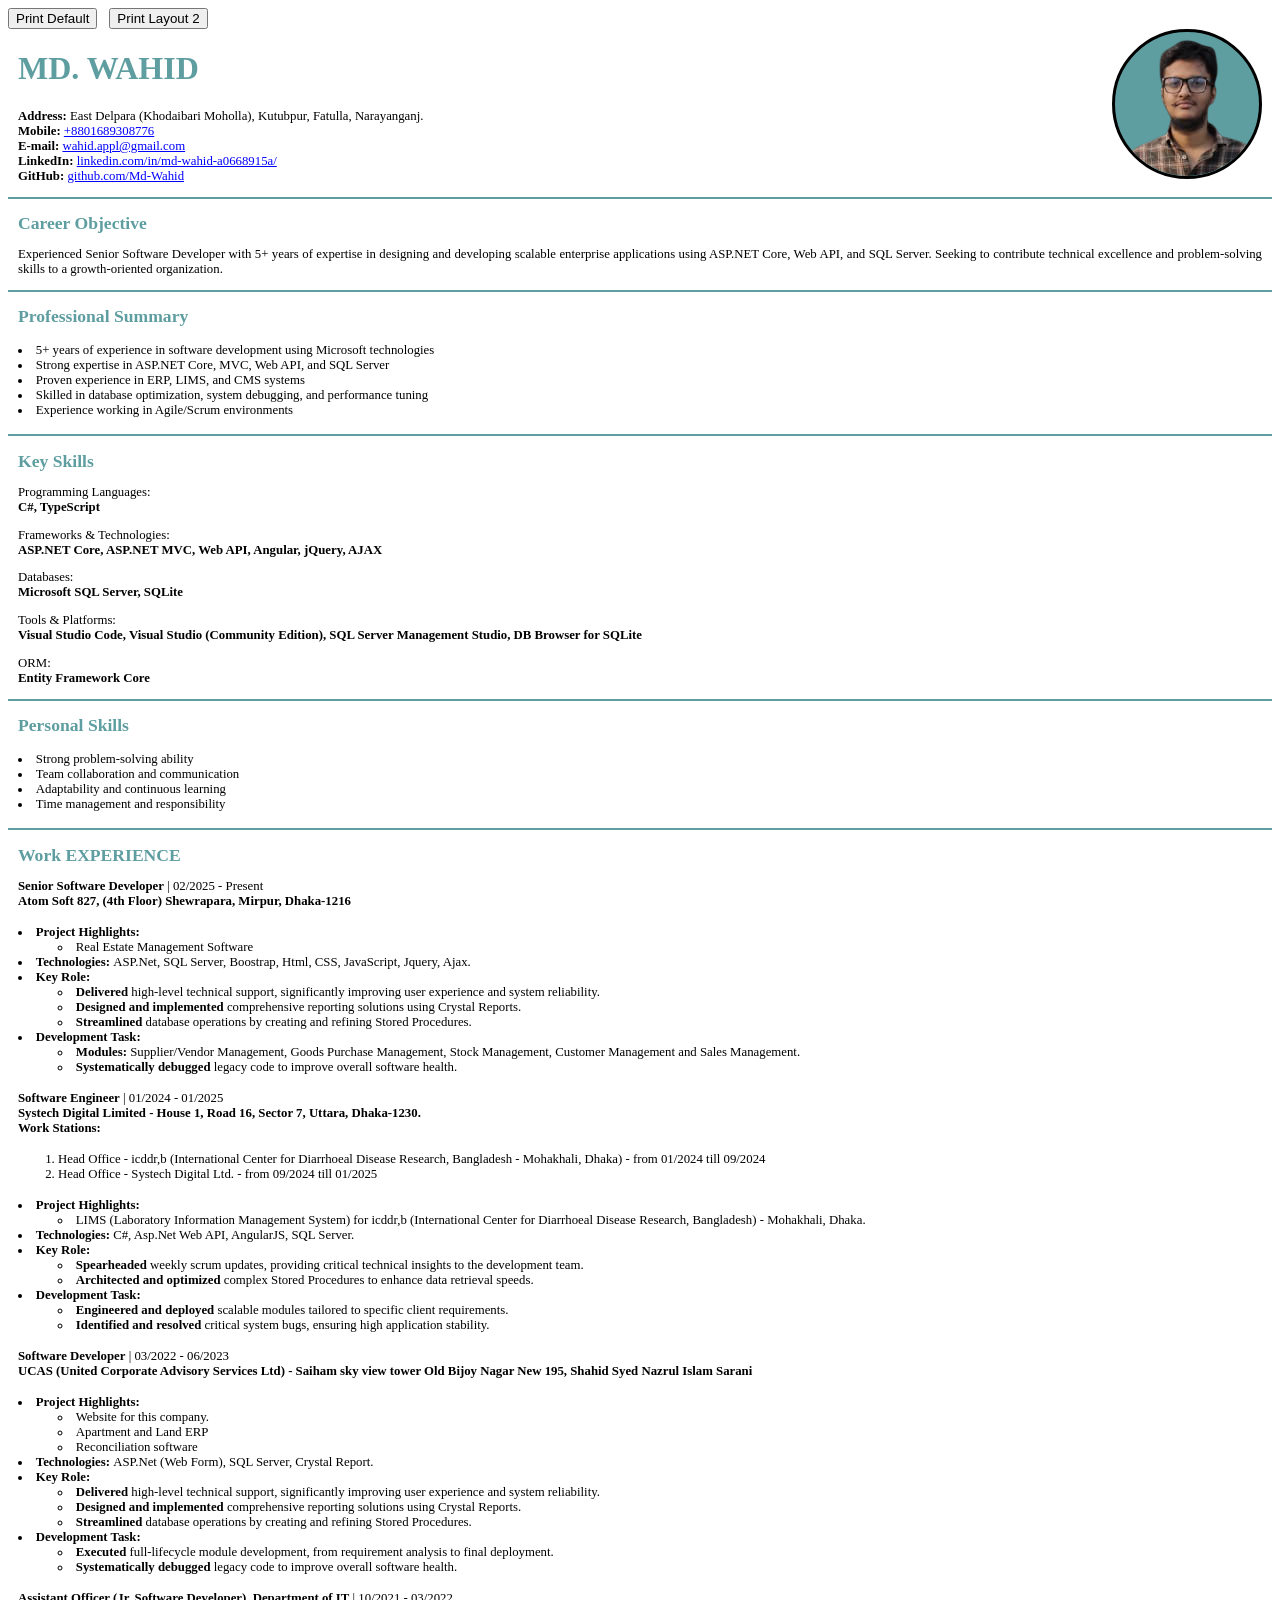
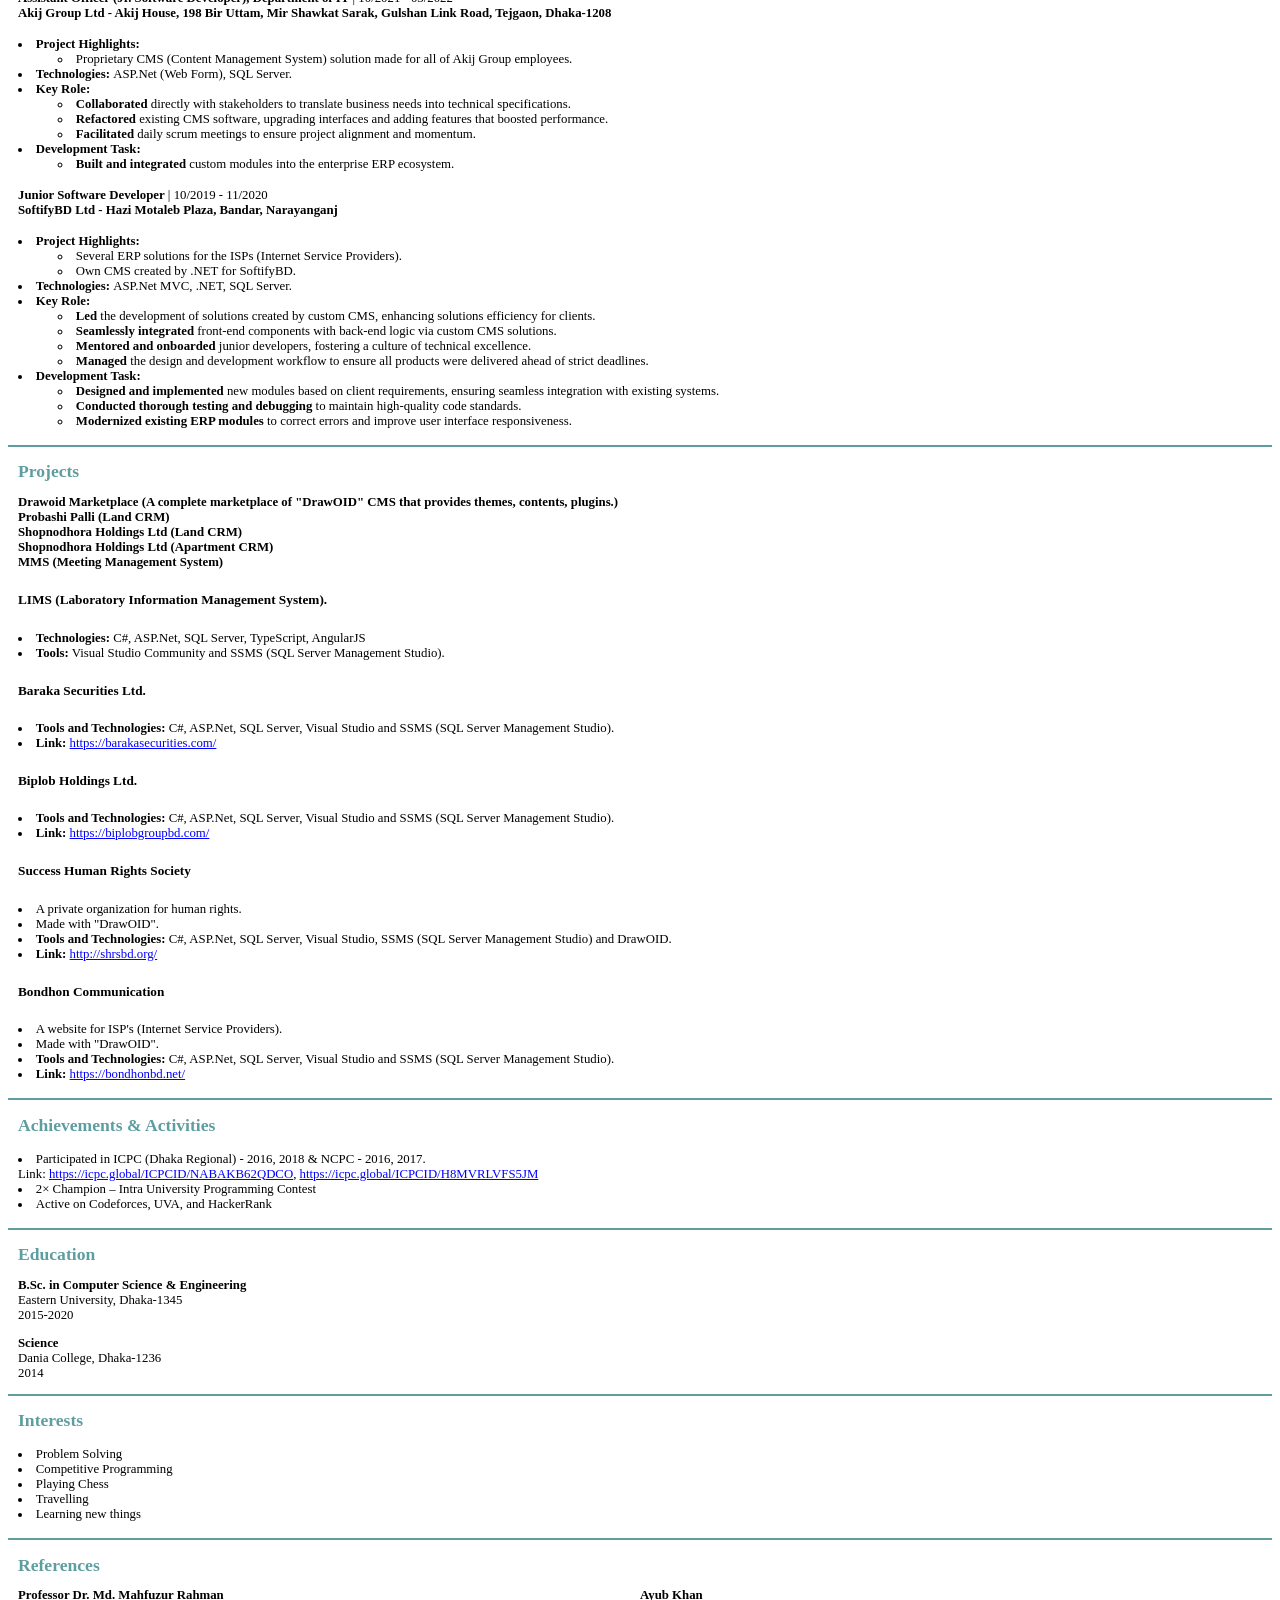
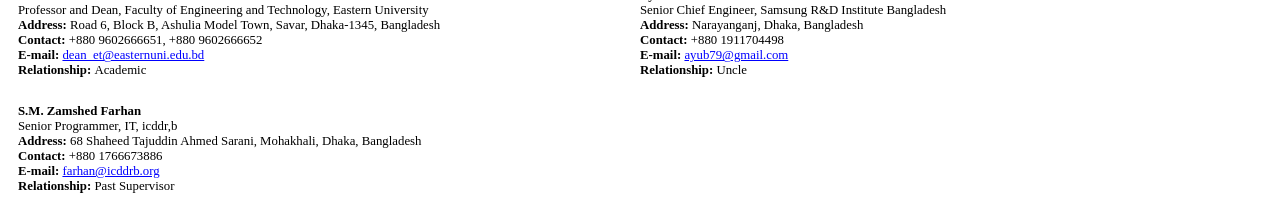
==== template-2.html @ 684719aa "2 template creation" ====
<!DOCTYPE html>
<html lang="en">

<head>
    <meta charset="UTF-8">
    <meta http-equiv="X-UA-Compatible" content="IE=edge">
    <meta name="viewport" content="width=device-width, initial-scale=1.0">
    <meta name="keywords" content="cv, resume, md. wahid, md-wahid, Resume of Md. Wahid">
    <meta name="description" content="Resume/CV of md. Wahid">
    <meta name="author" content="Md. Wahid">
    <!-- <meta http-equiv="refresh" content="30"> -->
    <title>Resume | Md. Wahid</title>
    <link rel="stylesheet" href="./assets/css/style.css">
</head>

<body>
    <div class="hide-on-print">
        <button id="prntDflt" class="btn btn-primary">Print Default</button> &nbsp;
        <button id="prntL2" class="btn btn-secondary">Print Layout 2</button>
    </div>


    <div class="resume-body print-page">
        <div class="block block-1 intro">
            <div class="text">
                <h1 class="name color-cadetblue">MD. WAHID</h1>
                <div class="contact">
                    <div class="address"><span class="title">Address:</span> East Delpara (Khodaibari Moholla),
                        Kutubpur, Fatulla, Narayanganj.</div>
                    <div class="phone"><span class="title">Mobile:</span> <a
                            href="tel:+8801689308776">+8801689308776</a></div>
                    <div class="mail"><span class="title">E-mail:</span> <a
                            href="mailto:wahid.appl@gmail.com">wahid.appl@gmail.com</a></div>
                    <div class="linked-in"><span class="title">LinkedIn:</span> <a
                            href="https://www.linkedin.com/in/md-wahid-a0668915a/" target="_blank"
                            rel="noopener noreferrer">linkedin.com/in/md-wahid-a0668915a/</a></div>
                    <div class="github"><span class="title">GitHub:</span> <a href="https://github.com/Md-Wahid"
                            target="_blank">github.com/Md-Wahid</a></div>
                </div>
                <p></p>
            </div>
            <div class="photo crop">
                <img src="./assets/images/md-wahid-1-removebg-preview.png" alt="" width="" height="auto">
            </div>
            <!-- <div class="photo">
                <img src="./assets/images/md-wahid.jpg" alt="" width="120" height="auto">
            </div> -->

        </div>
        <!-- <div class="block block-2 summary">
            <h2 class="title color-cadetblue">PROFILE</h2>
            <p class="description text-justify">I am a pragmatic programmer, adherent to test driven development and
                enthusiastic about latest technologies and modern software architectures. I believe in integrity and I
                am a collaborative team player. I pursue ownership and credibility of my duties and I take
                responsibility for my tasks and am committed to continuous improvement.</p>

        </div> -->

        <div class="block block-2 summary">
            <h2 class="title color-cadetblue">Career Objective</h2>
            <p class="description text-justify">Experienced Senior Software Developer with 5+ years of expertise in designing and developing scalable enterprise applications using ASP.NET Core, Web API, and SQL Server. Seeking to contribute technical excellence and problem-solving skills to a growth-oriented organization.</p>

        </div>
        <div class="block block-2 summary">
            <h2 class="title color-cadetblue">Professional Summary</h2>
            <p class="description text-justify">
                <ul class="list-inside">
                    <li>5+ years of experience in software development using Microsoft technologies</li>
                    <li>Strong expertise in ASP.NET Core, MVC, Web API, and SQL Server</li>
                    <li>Proven experience in ERP, LIMS, and CMS systems</li>
                    <li>Skilled in database optimization, system debugging, and performance tuning</li>
                    <li>Experience working in Agile/Scrum environments</li>
                </ul>
            </p>

        </div>

        <!-- <div class="block block-3 skills">
            <div class="industry-knowledges left">
                <h2 class="title color-cadetblue">INDUSTRY KNOWLEDGE</h2>
                <p class="description">
                <ul class="list-inside">
                    <li>In-depth knowledge of Object Oriented Programming, Data Structure, Algorithm, Model View
                        Controller and Entity Framework Core (ORM).</li>
                    <li>In-depth knowledge of Microsoft SQL Server and SQLite.</li>
                    <li>Good knowledge in JavaScript, jQuery, AJAX.</li>
                    <li>Good knowledge in Crystal Report.</li>
                    <li>Good working experience with a version control system like Git, TFS.</li>
                </ul>
                </p>
            </div>
            <div class="soft-skills right">
                <h2 class="title color-cadetblue">SKILLS</h2>
                <ul class="list-inside">
                    <li>
                        <strong>Languages:</strong> C#, TypeScript.
                    </li>
                    <li>
                        <strong>Frameworks:</strong> ASP.Net MVC, ASP.Net Core (MVC / Web API), .NET (MVC / Web API),
                        Angular.
                    </li>
                    <li>
                        <strong>ORM:</strong> Entity Framework Core.
                    </li>
                    <li>
                        <strong>Databases:</strong> SQLite, Microsoft SQL Server.
                    </li>
                    <li>
                        <strong>Database Management Tools:</strong> DB Browser for SQLite, SQL Server Management Studio.
                    </li>
                    <li>
                        <strong>Code Editor / IDE:</strong> Visual Studio Code, Visual Studio (Community Edition), SQL
                        Server Management Studio.
                    </li>
                </ul>
            </div>

        </div> -->
        <div class="block block-3 skills default">
            <h2 class="title color-cadetblue">Key Skills</h2>
            <p class="description">
                <span class="institution">Programming Languages:</span> <br>
                <span class="degree">C#, TypeScript</span>
            </p>
            <p class="description">
                <span class="institution">Frameworks & Technologies:</span> <br>
                <span class="degree">ASP.NET Core, ASP.NET MVC, Web API, Angular, jQuery, AJAX</span>
            </p>
            <p class="description">
                <span class="institution">Databases:</span> <br>
                <span class="degree">Microsoft SQL Server, SQLite</span>
            </p>
            <p class="description">
                <span class="institution">Tools & Platforms:</span> <br>
                <span class="degree">Visual Studio Code, Visual Studio (Community Edition), SQL Server Management Studio, DB Browser for SQLite</span>
            </p>
            <p class="description">
                <span class="institution">ORM:</span> <br>
                <span class="degree">Entity Framework Core</span>
            </p>
        </div>
        <div class="block block-3 personal-skills">
            <!-- <h2 class="title color-cadetblue">Competitive Programming</h2> -->
            <h2 class="title color-cadetblue">Personal Skills</h2>
            <p class="description">
                <ul class="list-inside">

                    <li>Strong problem-solving ability</li>
                    <li>Team collaboration and communication</li>
                    <li>Adaptability and continuous learning</li>
                    <li>Time management and responsibility</li>
                </ul>
            </p>


        </div>

        
        <div class="block block-4 work-history">
            <h2 class="title color-cadetblue">Work EXPERIENCE</h2>
            <!-- <p class="description">
                <span class="position">Junior Instructor, Computer Science & Technology</span> | <span
                    class="duration">09/2025 - Present</span> <br>
                <span class="orgation-name">Park Polytechnic Institute - Hazi Rafiq Sarak, Sahebpara, Signboard
                    Shiddirgonj, Narayanganj</span>
            </p> -->



            <p class="description">
                <span class="position">Senior Software Developer</span> | <span class="duration">02/2025 - Present</span> <br>
                <span class="orgation-name">Atom Soft 827, (4th Floor) Shewrapara, Mirpur, Dhaka-1216</span>
            <ul class="list-inside">
                <li>
                    <strong>Project Highlights:</strong>
                    <ul>
                        <li>Real Estate Management Software</li>
                    </ul>
                    <!-- - Own CMS created by .NET for SoftyfyBD. <br> -->
                </li>
                <li>
                    <strong>Technologies: </strong>ASP.Net, SQL Server, Boostrap, Html, CSS, JavaScript, Jquery, Ajax.
                </li>
                <li class="">
                    <strong>Key Role:</strong>
                    <ul>
                        <li>
                            <strong>Delivered</strong> high-level technical support, significantly improving user experience and system reliability.
                        </li>
                        <li>
                            <strong>Designed and implemented</strong> comprehensive reporting solutions using Crystal Reports.
                        </li>
                        <li>
                            <strong>Streamlined</strong> database operations by creating and refining Stored Procedures.
                        </li>
                    </ul>
                </li>
                <li>
                    <strong>Development Task:</strong>
                    <ul>
                        <li><strong>Modules:</strong> Supplier/Vendor Management, Goods Purchase Management, Stock Management, Customer Management and Sales Management.</li>
                        <li><strong>Systematically debugged</strong> legacy code to improve overall software health.</li>
                    </ul>
                </li>
            </ul>

            </p>

            <p class="description">
                <span class="position">Software Engineer</span> | <span class="duration">01/2024 - 01/2025</span> <br>
                <span class="orgation-name">Systech Digital Limited - House 1, Road 16, Sector 7, Uttara,
                    Dhaka-1230.</span> <br>
                <strong>Work Stations: </strong>
            <ol class="list-inside">
                <li>
                    Head Office - icddr,b (International Center for Diarrhoeal Disease Research, Bangladesh - Mohakhali,
                    Dhaka) -
                    from 01/2024 till 09/2024
                </li>
                <li>
                    Head Office - Systech Digital Ltd. - from 09/2024 till 01/2025
                </li>
            </ol>
            <ul class="list-inside">
                <!-- <li class="text-justify">
                                <strong>About Systech Digital Limited:</strong> Systech Digital Limited is an ICT solution and
                                service provider company, headquartered in Bangladesh, which translates the vision of the clients
                                into reality. In the last 23 years, they earned experiences and trust from the clients. As a pioneer
                                IT company, they achieved success with a proven track record in providing affordable and quality
                                services to clients. So far they served over 3000 clients in 13 countries, including Canada, the UK,
                                the USA, the Netherlands, Germany, Denmark, and Japan. As part of our global presence, our offices
                                are busy in the UK, Japan as well as in Bangladesh.
                            </li> -->
                <li>
                    <strong>Project Highlights:</strong> <br>
                    <ul>
                        <li>LIMS (Laboratory Information Management System) for icddr,b (International Center for
                            Diarrhoeal Disease
                            Research, Bangladesh) - Mohakhali, Dhaka.</li>
                    </ul>
                </li>
                <li>
                    <strong>Technologies: </strong>C#, Asp.Net Web API, AngularJS, SQL Server.
                </li>
                <li>
                    <strong>Key Role:</strong>
                    <ul>
                        <li><strong>Spearheaded</strong> weekly scrum updates, providing critical technical insights to
                            the
                            development team.</li>
                        <li><strong>Architected and optimized</strong> complex Stored Procedures to enhance data
                            retrieval speeds.
                        </li>
                    </ul>
                </li>
                <li>
                    <strong>Development Task:</strong>
                    <ul>
                        <li><strong>Engineered and deployed</strong> scalable modules tailored to specific client
                            requirements.</li>
                        <li><strong>Identified and resolved</strong> critical system bugs, ensuring high application
                            stability.</li>
                    </ul>
                </li>
            </ul>
            </p>
            <p class="description">
                <span class="position">Software Developer</span> | <span class="duration">03/2022 -
                    06/2023</span> <br>
                <span class="orgation-name">UCAS (United Corporate Advisory Services Ltd) - Saiham sky view tower Old
                    Bijoy Nagar New 195, Shahid Syed Nazrul Islam Sarani</span>
            <ul class="list-inside">
                <!-- <li class="text-justify">
                    <strong>About UCAS:</strong> United Corporate Advisory Services (UCAS) Limited was formed on
                    November 22, 2009 and started its operation from January 2010. The company has expertise in the
                    field of web application and software development, mobile apps development, website development and
                    IT Enabled Service (ITES). They also have core business expertise in the field of IT enabled
                    Services (ITES) with focus on various wings of Capital Market capital market related back office
                    software services. They have the expertise on Holding AGM on virtual Platform Post Issue Management
                    of IPO, data processing related to Rights Share Offer, Bonus and Dividend, Share Management software
                    solution etc.
                </li> -->
                <li>
                    <strong>Project Highlights:</strong>
                    <ul>
                        <li>Website for this company.</li>
                        <li>Apartment and Land ERP</li>
                        <li>Reconciliation software</li>
                    </ul>
                    <!-- - Own CMS created by .NET for SoftyfyBD. <br> -->
                </li>
                <li>
                    <strong>Technologies: </strong>ASP.Net (Web Form), SQL Server, Crystal Report.
                </li>
                <li class="">
                    <strong>Key Role:</strong>
                    <ul>
                        <li><strong>Delivered</strong> high-level technical support, significantly improving user
                            experience and system reliability.</li>
                        <li><strong>Designed and implemented</strong> comprehensive reporting solutions using Crystal
                            Reports.</li>
                        <li><strong>Streamlined</strong> database operations by creating and refining Stored Procedures.
                        </li>
                    </ul>
                </li>
                <li>
                    <strong>Development Task:</strong>
                    <ul>
                        <li><strong>Executed</strong> full-lifecycle module development, from requirement analysis to final
                    deployment.</li>
                <li><strong>Systematically debugged</strong> legacy code to improve overall software health.</li>
            </ul>
                
            </ul>

            </p>
            <p class="description">
                <span class="position">Assistant Officer (Jr. Software Developer), Department of IT</span> | <span
                    class="duration">10/2021 - 03/2022</span> <br>
                <span class="orgation-name">Akij Group Ltd - Akij House, 198 Bir Uttam, Mir Shawkat Sarak, Gulshan Link
                    Road, Tejgaon, Dhaka-1208</span>
            <ul class="list-inside">
                <!-- <li class="text-justify">
                    <strong>About Akij Group:</strong> Akij Group is one of the largest Bangladeshi industrial
                    conglomerates. The industries under this conglomerate include textiles, tobacco, food & beverage,
                    cement, ceramics, printing and packaging, pharmaceuticals, consumer products.
                </li> -->
                <!--                 
                <li class="text-justify">
                    <strong>About Akij Group:</strong> Akij Group is one of the largest Bangladeshi industrial conglomerates. The industries under this conglomerate include textiles, tobacco, food & beverage, cement, ceramics, printing and packaging, pharmaceuticals, consumer products, and real estate. Akij Group has a significant presence in the Bangladeshi market and is known for its diverse range of products and services.
                </li> -->
                <li>
                    <strong>Project Highlights:</strong>
                    <ul>
                        <li>Proprietary CMS (Content Management System) solution made for all of Akij Group employees.
                        </li>
                    </ul>
                    <!-- - Own CMS created by .NET for SoftyfyBD. <br> -->
                </li>
                <li>
                    <strong>Technologies: </strong>ASP.Net (Web Form), SQL Server.
                </li>
                <li>
                    <strong>Key Role:</strong>
                    <ul>
                        <li><strong>Collaborated</strong> directly with stakeholders to translate business needs into
                            technical specifications.</li>
                        <li><strong>Refactored</strong> existing CMS software, upgrading interfaces and adding features
                            that boosted performance.</li>
                        <li><strong>Facilitated</strong> daily scrum meetings to ensure project alignment and momentum.
                        </li>
                    </ul>
                </li>
                <li>
                    <strong>Development Task:</strong>
                    <ul>
                        <li><strong>Built and integrated</strong> custom modules into the enterprise ERP ecosystem.</li>
                    </ul>
                </li>
            </ul>
            </p>
            <p class="description">
                <span class="position">Junior Software Developer</span> | <span class="duration">10/2019 -
                    11/2020</span> <br>
                <span class="orgation-name">SoftifyBD Ltd - Hazi Motaleb Plaza, Bandar, Narayanganj</span>
            <ul class="list-inside">
                <!-- <li class="text-justify">
                    <strong>About SoftifyBD:</strong> SoftifyBD specializes in creating ERP (Enterprise Resource
                    Planning) and CMS (Content Management System) softwares.
                </li> -->
                <li>
                    <strong>Project Highlights:</strong>
                    <ul>
                        <li>Several ERP solutions for the ISPs (Internet Service Providers).</li>
                        <li>Own CMS created by .NET for SoftifyBD.</li>
                    </ul>
                </li>
                <li>
                    <strong>Technologies: </strong>ASP.Net MVC, .NET, SQL Server.
                </li>
                <li>
                    <strong>Key Role:</strong>
                    <ul>
                        <li><strong>Led</strong> the development of solutions created by custom CMS, enhancing solutions
                            efficiency for clients.</li>
                        <li><strong>Seamlessly integrated</strong> front-end components with back-end logic via custom
                            CMS solutions.</li>
                        <li><strong>Mentored and onboarded</strong> junior developers, fostering a culture of technical
                            excellence.</li>
                        <li><strong>Managed</strong> the design and development workflow to ensure all products were
                            delivered ahead of strict deadlines.</li>
                    </ul>
                </li>
                <li class="page-break-default page-break-before">
                    <strong>Development Task:</strong>
                    <ul>
                        <li><strong>Designed and implemented</strong> new modules based on client requirements, ensuring
                            seamless integration with existing systems.</li>
                        <li><strong>Conducted thorough testing and debugging</strong> to maintain high-quality code
                            standards.</li>
                        <li><strong>Modernized existing ERP modules</strong> to correct errors and improve user
                            interface responsiveness.</li>
                    </ul>
                </li>
            </ul>
            </p>

        </div>
        <div class="block block-5 projects">
            <h2 class="title color-cadetblue">Projects</h2>
            <p class="description">
                <span style="font-weight: 700;">Drawoid Marketplace (A complete marketplace of "DrawOID" CMS that
                    provides themes, contents, plugins.)</span> <br>
                <span style="font-weight: 700;">Probashi Palli (Land CRM)</span> <br>
                <span style="font-weight: 700;">Shopnodhora Holdings Ltd (Land CRM)</span> <br>
                <span style="font-weight: 700;">Shopnodhora Holdings Ltd (Apartment CRM)</span> <br>
                <span style="font-weight: 700;">MMS (Meeting Management System)</span>
            </p>
            <px>
                <h5>LIMS (Laboratory Information Management System).</h5>
                <ul class="list-inside">
                    <li><strong>Technologies:</strong> C#, ASP.Net, SQL Server, TypeScript, AngularJS</li>
                    <li><strong>Tools:</strong> Visual Studio Community and SSMS (SQL Server Management Studio).</li>
                </ul>
            </p>
            <!-- <p class="description">
            <h5>EBL Securities Ltd.</h5>
            <ul>
                <li><strong>Tools and Technologies:</strong> C#, ASP.Net, SQL Server, Visual Studio and SSMS (SQL Server
                    Management Studio).</li>
                <li><strong>Link:</strong> <a href="http://3.111.145.17:89/">http://3.111.145.17:89/</a></li>
            </ul>
            </p> -->
            <p class="description">
            <h5>Baraka Securities Ltd.</h5>
            <ul class="list-inside">
                <li><strong>Tools and Technologies:</strong> C#, ASP.Net, SQL Server, Visual Studio and SSMS (SQL Server
                    Management Studio).</li>
                <li><strong>Link:</strong> <a href="https://barakasecurities.com/">https://barakasecurities.com/</a>
                </li>
            </ul>
            </p>
            <p class="description">
            <h5>Biplob Holdings Ltd.</h5>
            <ul class="list-inside">
                <li><strong>Tools and Technologies:</strong> C#, ASP.Net, SQL Server, Visual Studio and SSMS (SQL Server
                    Management Studio).</li>
                <li><strong>Link:</strong> <a href="https://biplobgroupbd.com/">https://biplobgroupbd.com/</a></li>
            </ul>
            </p>
            <!-- <p class="description">
                <h5>Probashi Palli (Land CR)</h5>
                <ul>
                    <li><strong>Tools and Technologies:</strong> C#, ASP.Net, SQL Server, Visual Studio and SSMS (SQL
                        Server Management Studio).</li>
                    <li><strong>Link:</strong> <a href="http://15.206.221.72:90/">http://15.206.221.72:90/</a></li>
                </ul>
            </p>
            <p class="description">
                <h5>Shopnodhora Holdings Ltd (Land CR)</h5>
                <ul>
                    <li><strong>Tools and Technologies:</strong> C#, ASP.Net, SQL Server, Visual Studio and SSMS (SQL
                        Server Management Studio).</li>
                    <li><strong>Link:</strong> <a href="http://15.206.221.72:8122/">http://15.206.221.72:8122/</a></li>
                </ul>
            </p>
            <p class="description">
                <h5>Shopnodhora Holdings Ltd (Apartment CR)</h5>
                <ul>
                    <li><strong>Tools and Technologies:</strong> C#, ASP.Net, SQL Server, Visual Studio and SSMS (SQL
                        Server Management Studio).</li>
                    <li><strong>Link:</strong> <a href="http://192.168.0.219:8090/">http://192.168.0.219:8090/</a></li>
                </ul>
            </p>
            <p class="description d-none">
                <h5>MMS(Meeting Management System)</h5>
                <ul>
                    <li><strong>Tools and Technologies:</strong> C#, ASP.Net, SQL Server, Visual Studio and SSMS (SQL
                        Server Management Studio).</li>
                    <li><strong>Link:</strong> <a href="http://192.168.0.219:92/">http://192.168.0.219:92/</a></li>
                </ul>
            </p> -->
            <!-- <p class="description">
            <h5>Drawoid Marketplace</h5>
            <ul>
                <li>A complete marketplace of "DrawOID" CMS that provides themes, contents, plugins.</li>
                <li>Follows the convention of "NopCommerce".</li>
                <li><strong>Tools and Technologies:</strong> C#, ASP.Net, SQL Server, Visual Studio and SSMS (SQL Server
                    Management Studio).</li>
                <li><strong>Link:</strong> <a href="http://market.drawoid.com">http://market.drawoid.com</a></li>
            </ul>
            </p> -->
            <p class="description">
            <h5>Success Human Rights Society</h5>
            <ul class="list-inside">
                <li>A private organization for human rights.</li>
                <li>Made with "DrawOID".</li>
                <li><strong>Tools and Technologies:</strong> C#, ASP.Net, SQL Server, Visual Studio, SSMS (SQL Server
                    Management Studio) and DrawOID.</li>
                <li><strong>Link:</strong> <a href="http://shrsbd.org/">http://shrsbd.org/</a></li>
            </ul>
            </p>
            <p class="description">
            <h5>Bondhon Communication</h5>
            <ul class="list-inside">
                <li>A website for ISP's (Internet Service Providers).</li>
                <li>Made with "DrawOID".</li>
                <li><strong>Tools and Technologies:</strong> C#, ASP.Net, SQL Server, Visual Studio and SSMS (SQL Server
                    Management Studio).</li>
                <li><strong>Link:</strong> <a href="https://bondhonbd.net/">https://bondhonbd.net/</a></li>
            </ul>
            </p>
        </div>
        <div class="block block-5 competitive-programming">
            <!-- <h2 class="title color-cadetblue">Competitive Programming</h2> -->
            <h2 class="title color-cadetblue">Achievements & Activities</h2>
            <p class="description">
            <ul class="list-inside">
                <!-- <li>
                    <strong>UVA - </strong> Solved 24 problems. <br>
                    Link: <a href="http://https://uhunt.onlinejudge.org/id/810994" target="_blank">https://uhunt.onlinejudge.org/id/810994</a>
                </li>
                <li>
                    <strong>Codeforces - </strong> Maximum rating 1438. <br>
                    Link: <a href="http://codeforces.com/profile/Md_Wahid" target="_blank">http://codeforces.com/profile/Md_Wahid</a>
                </li>
                <li>
                    <strong>HackerRank - </strong> Maximum rating 1647. <br>
                    Link: <a href="https://www.hackerrank.com/Md_Wahid" target="_blank">https://www.hackerrank.com/Md_Wahid</a>
                </li> -->
                <!-- <li>
                    <strong>UVA -</strong> <a href="http://https://uhunt.onlinejudge.org/id/810994"
                        target="_blank">https://uhunt.onlinejudge.org/id/810994</a>
                </li>
                <li>
                    <strong>Codeforces -</strong> <a href="http://codeforces.com/profile/Md_Wahid"
                        target="_blank">http://codeforces.com/profile/Md_Wahid</a>
                </li>
                <li>
                    <strong>HackerRank -</strong> <a href="https://www.hackerrank.com/Md_Wahid"
                        target="_blank">https://www.hackerrank.com/Md_Wahid</a>
                </li>
                <li>Participated in Dhaka Regional ICPC 2016, 2018 and in NCPC 2016, 2017.<br>Link: <a
                        href="https://icpc.global/ICPCID/NABAKB62QDCO" target="_blank"
                        rel="noopener noreferrer">https://icpc.global/ICPCID/NABAKB62QDCO</a>,
                    <a href="https://icpc.global/ICPCID/H8MVRLVFS5JM" target="_blank"
                        rel="noopener noreferrer">https://icpc.global/ICPCID/H8MVRLVFS5JM</a>
                </li>
                <li>Also participated in more than 5 national level programming contests.</li>
                <li>2 times champion in Intra University Programming Contest at Eastern University.</li> -->

                <li>
                    Participated in ICPC (Dhaka Regional) - 2016, 2018 & NCPC - 2016, 2017. <br>
                    Link: <a href="https://icpc.global/ICPCID/NABAKB62QDCO" target="_blank" rel="noopener noreferrer">https://icpc.global/ICPCID/NABAKB62QDCO</a>,
                    <a href="https://icpc.global/ICPCID/H8MVRLVFS5JM" target="_blank" rel="noopener noreferrer">https://icpc.global/ICPCID/H8MVRLVFS5JM</a>
                </li>
                <li>2× Champion – Intra University Programming Contest</li>
                <li>Active on Codeforces, UVA, and HackerRank</li>
            </ul>
            </p>


        </div>
        <div class="block block-6 education">
            <h2 class="title color-cadetblue">Education</h2>
            <p class="description">
                <span class="degree">B.Sc. in Computer Science & Engineering</span> <br>
                <span class="institution">Eastern University, Dhaka-1345</span> <br>
                <span class="year">2015-2020</span>
            </p>
            <p class="description page-break-default page-break-after">
                <span class="degree">Science</span> <br>
                <span class="institution">Dania College, Dhaka-1236</span> <br>
                <span class="year">2014</span>
            </p>

        </div>
        <div class="block block-7 hobbies-and-interests">
            <h2 class="title color-cadetblue">Interests</h2>
            <p class="description">
            <ul class="list-inside">
                <li>Problem Solving</li>
                <li>Competitive Programming</li>
                <li>Playing Chess</li>
                <li>Travelling</li>
                <li>Learning new things</li>
            </ul>
            </p>
            <!--  -->
        </div>
        <div class="block block-8 references">
            <h2 class="title color-cadetblue">References</h2>
            <div class="reference-body">
                <div class="left reference reference-1 mr-1">
                    <p class="contact">
                        <span><strong>Professor Dr. Md. Mahfuzur Rahman</strong></span> <br>
                        <span>Professor and Dean, Faculty of Engineering and Technology, Eastern University</span> <br>
                        <span class="title">Address: </span><span>Road 6, Block B, Ashulia Model Town, Savar,
                            Dhaka-1345, Bangladesh</span> <br>
                        <span class="title">Contact: </span><span>+880 9602666651, +880 9602666652</span> <br>
                        <span class="title">E-mail: </span><span><a
                                href="mailto:dean_et@easternuni.edu.bd">dean_et@easternuni.edu.bd</a></span> <br>
                        <span class="title">Relationship: </span><span>Academic</span>
                    </p>
                </div>
                <div class="right reference reference-2 ml-1">
                    <p class="contact">
                        <span><strong>Ayub Khan </strong></span> <br>
                        <span>Senior Chief Engineer, Samsung R&D Institute Bangladesh</span> <br>
                        <span class="title">Address: </span><span>Narayanganj, Dhaka, Bangladesh</span> <br>
                        <span class="title">Contact: </span><span>+880 1911704498</span> <br>
                        <span class="title">E-mail: </span><span><a
                                href="mailto:ayub79@gmail.com">ayub79@gmail.com</a></span><br>
                        <span class="title">Relationship: </span><span>Uncle</span>
                    </p>
                </div>
                <div class="left reference reference-3 mr-1">
                    <p class="contact">
                        <span><strong>S.M. Zamshed Farhan </strong></span> <br>
                        <span>Senior Programmer, IT, icddr,b</span> <br>
                        <span class="title">Address: </span><span>68 Shaheed Tajuddin Ahmed Sarani, Mohakhali, Dhaka,
                            Bangladesh</span> <br>
                        <span class="title">Contact: </span><span>+880 1766673886</span> <br>
                        <span class="title">E-mail: </span><span><a
                                href="mailto:farhan@icddrb.org">farhan@icddrb.org</a></span><br>
                        <span class="title">Relationship: </span><span>Past Supervisor</span>
                    </p>
                </div>
            </div>
            <!--  -->
        </div>
    </div>

    <script src="./assets/scripts/main.js"></script>

</body>

</html>
---- assets/css/style.css ----
*{
    box-sizing: border-box;
    /* font-size: 16px; */
}
/**/
.text-center{
    text-align: center;
}
.text-justify{
    text-align: justify;
}

.d-none{
    display: none !important;
}
.v-hide{
    visibility: hidden !important;
}



/**/

.color-cadetblue{
    color: cadetblue;
}

.resume-body{
    margin: 0;
}

.text{
    grid-area: intro-text;
}
.photo{
    grid-area: photo;
    justify-self: end;
}

.industry-knowledges{
    grid-area: industry-knowledges;
}
.soft-skills{
    grid-area: soft-skills;
    border-left: 2px solid cadetblue;
    padding-left: 10px;
}

.col-item {
    grid-area: col-item;
    padding-left: 1rem;
}

/* .reference-body {
    display: grid;
    grid-template-columns: 1fr 1fr;
    grid-template-rows: auto;
    grid-template-areas: 
    "col-item col-item";
} */
.reference-body {
    display: flex;
    justify-content: space-between;
    /* border: 1px solid black; */
    width: 100%;
    flex-wrap: wrap;
}
.reference {
    width: 50%;
}
/* 
.skills {
    padding-bottom: -5px;
    margin-bottom: -5px;
} */

.resume-body .intro{
    display: grid;
    grid-template-columns: 25% 25% 25% 25%;
    grid-template-rows: auto;
    grid-template-areas: 
    "intro-text intro-text intro-text photo";
}

.name{
    font-size: 2rem;
    /* font-size: 20px; */
}
.contact .title, .position, .orgation-name, .degree{
    font-weight: 700;
}

.block .title{
    font-size: 1.1rem;
    margin-bottom: 0;
}

.block.block-3:not(.default) {
    display: grid;
    grid-template-columns: 1fr 1fr;
    grid-template-rows: auto;
    grid-template-areas: 
    "industry-knowledges soft-skills";
}

p, ul>li, ol>li, .contact *, .contact .title{
    font-size: 0.8rem;
}
/* ol, ul { list-style-position: inside; margin-left: 0; padding-left: 0; } */
a, a:hover, a:focus, a:active {
    /* color: inherit; */
    color: blue;
}
/* a:hover {
    text-decoration: underline 1px solid cadetblue;
}

a:active {
    color: cadetblue;
} */

.block {
    padding-left: 10px;
    padding-right: 10px;
}
.block:not(:last-child) {
    border-bottom: 2px solid cadetblue;
}

.left{
    float: left;
}
.right{
    float: right;
}

/* .list-inline li {
    padding-right: 30px;
    float: left;
    width: auto;
    list-style-type: circle;
 } */
 .list-inline{
    display: flex;
    flex-wrap: wrap;
 }
 .list-inline li {
    padding-right: 30px;
    float: left;
    width: auto;
 }

 ul.list-inside {
    list-style-position: inside;
    margin-left: 0;
    padding-left: 0;
 }

/* div.left {
    border-right: 1px solid blue;
} */

.crop{
    width: 150px;
    height: 150px;
    border: 3px solid black;
    border-radius: 50%;
    overflow: hidden;
    position: relative;
    background-color: cadetblue;;
}
.crop img{
    position: absolute;
    left: -155px;
    top: -104px;
}
/* .photo {
    width: 200px;
    height: 150px;
    overflow: hidden;
    background-color: white;
}

.photo img {
    width: 400px;
    height: 300px; 
    margin: -75px 0 0 -100px;
} */


/* @media print {
    body {
        font-size: 12pt;
    }
    .hide-on-print {
        display: none;
    }
    @page {
        size: A4;
        margin: 20mm;
    }
}
 */

@media print {
    body {
        font-size: 12pt;
    }
    .hide-on-print {
        display: none;
    }
    .page-break-before {
        page-break-before: always; /* Force page break before this element */
    }
    .page-break-after {
        page-break-after: always; /* Force page break before this element */
    }
    
    /* .print-page {
        size: A4;
        margin: 20mm;
    } */
}

@page  {
    margin: 0.5in;
    size: A4; /*or width then height 150mm 50mm*/
  }
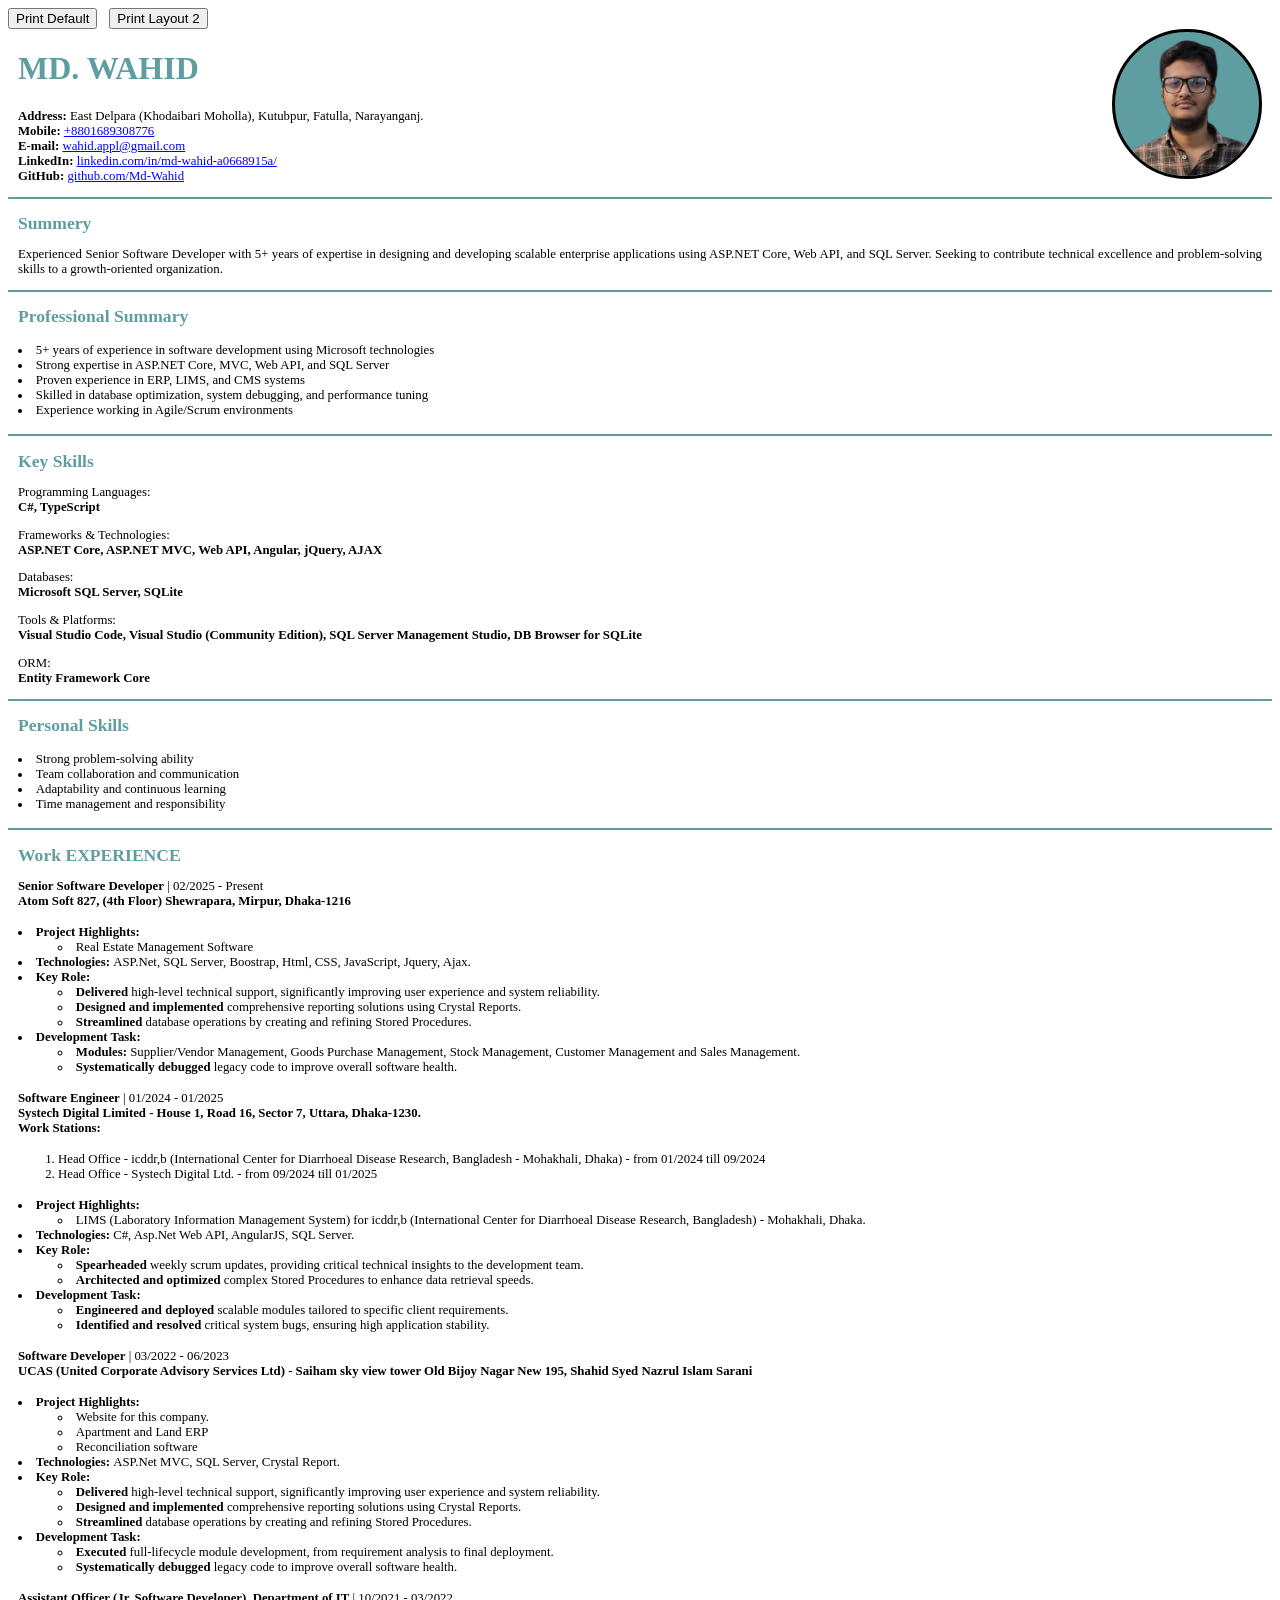
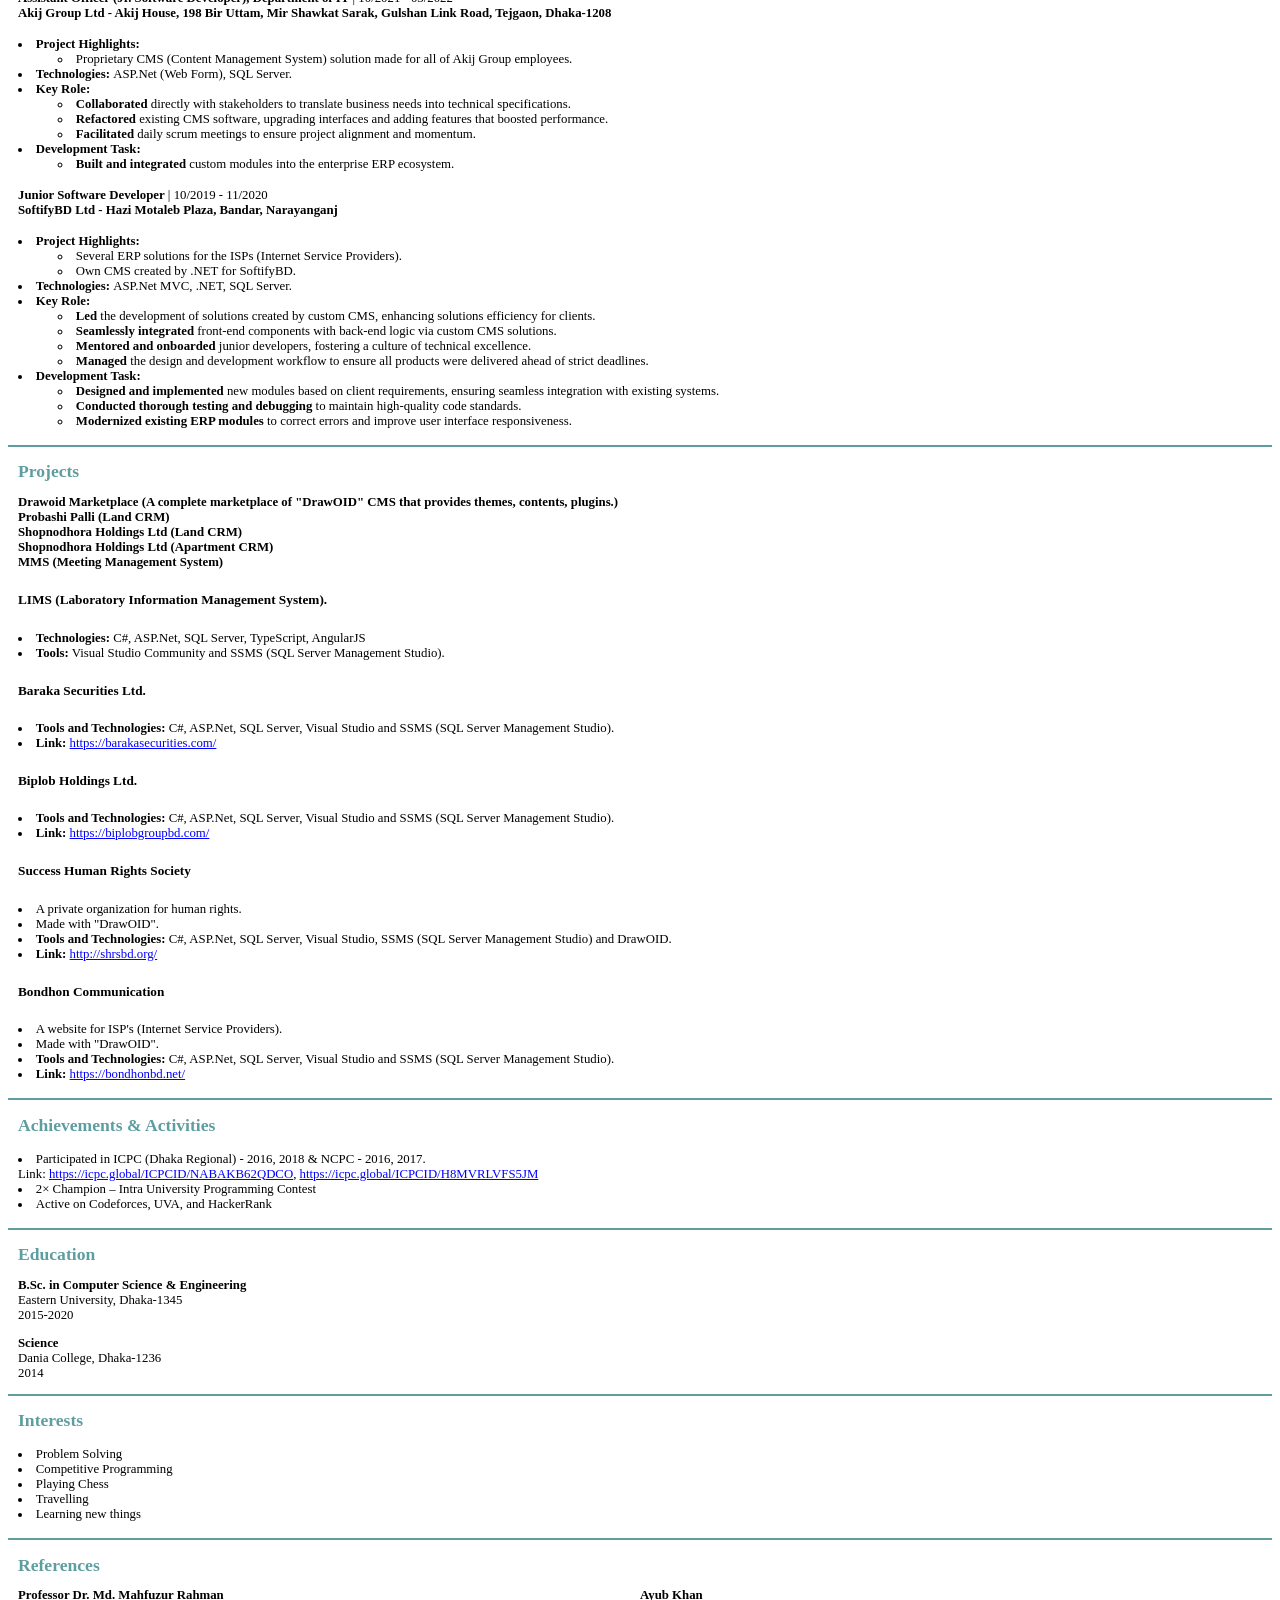
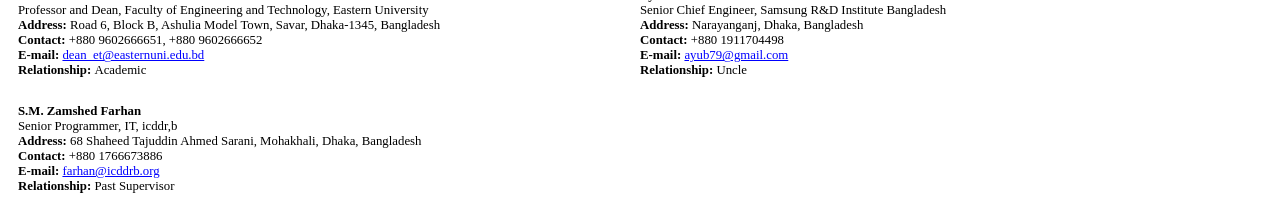
==== commit 51192e2d: "Removed unnecessari files/folders." ====
--- a/template-2.html
+++ b/template-2.html
@@ -57,7 +57,7 @@
         </div> -->
 
         <div class="block block-2 summary">
-            <h2 class="title color-cadetblue">Career Objective</h2>
+            <h2 class="title color-cadetblue">Summery</h2>
             <p class="description text-justify">Experienced Senior Software Developer with 5+ years of expertise in designing and developing scalable enterprise applications using ASP.NET Core, Web API, and SQL Server. Seeking to contribute technical excellence and problem-solving skills to a growth-oriented organization.</p>
 
         </div>
@@ -290,7 +290,7 @@
                     <!-- - Own CMS created by .NET for SoftyfyBD. <br> -->
                 </li>
                 <li>
-                    <strong>Technologies: </strong>ASP.Net (Web Form), SQL Server, Crystal Report.
+                    <strong>Technologies: </strong>ASP.Net MVC, SQL Server, Crystal Report.
                 </li>
                 <li class="">
                     <strong>Key Role:</strong>
@@ -511,7 +511,7 @@
             </ul>
             </p>
         </div>
-        <div class="block block-5 competitive-programming">
+        <div class="block block-5 competitive-programming page-break-default page-break-after">
             <!-- <h2 class="title color-cadetblue">Competitive Programming</h2> -->
             <h2 class="title color-cadetblue">Achievements & Activities</h2>
             <p class="description">
@@ -568,7 +568,7 @@
                 <span class="institution">Eastern University, Dhaka-1345</span> <br>
                 <span class="year">2015-2020</span>
             </p>
-            <p class="description page-break-default page-break-after">
+            <p class="description">
                 <span class="degree">Science</span> <br>
                 <span class="institution">Dania College, Dhaka-1236</span> <br>
                 <span class="year">2014</span>
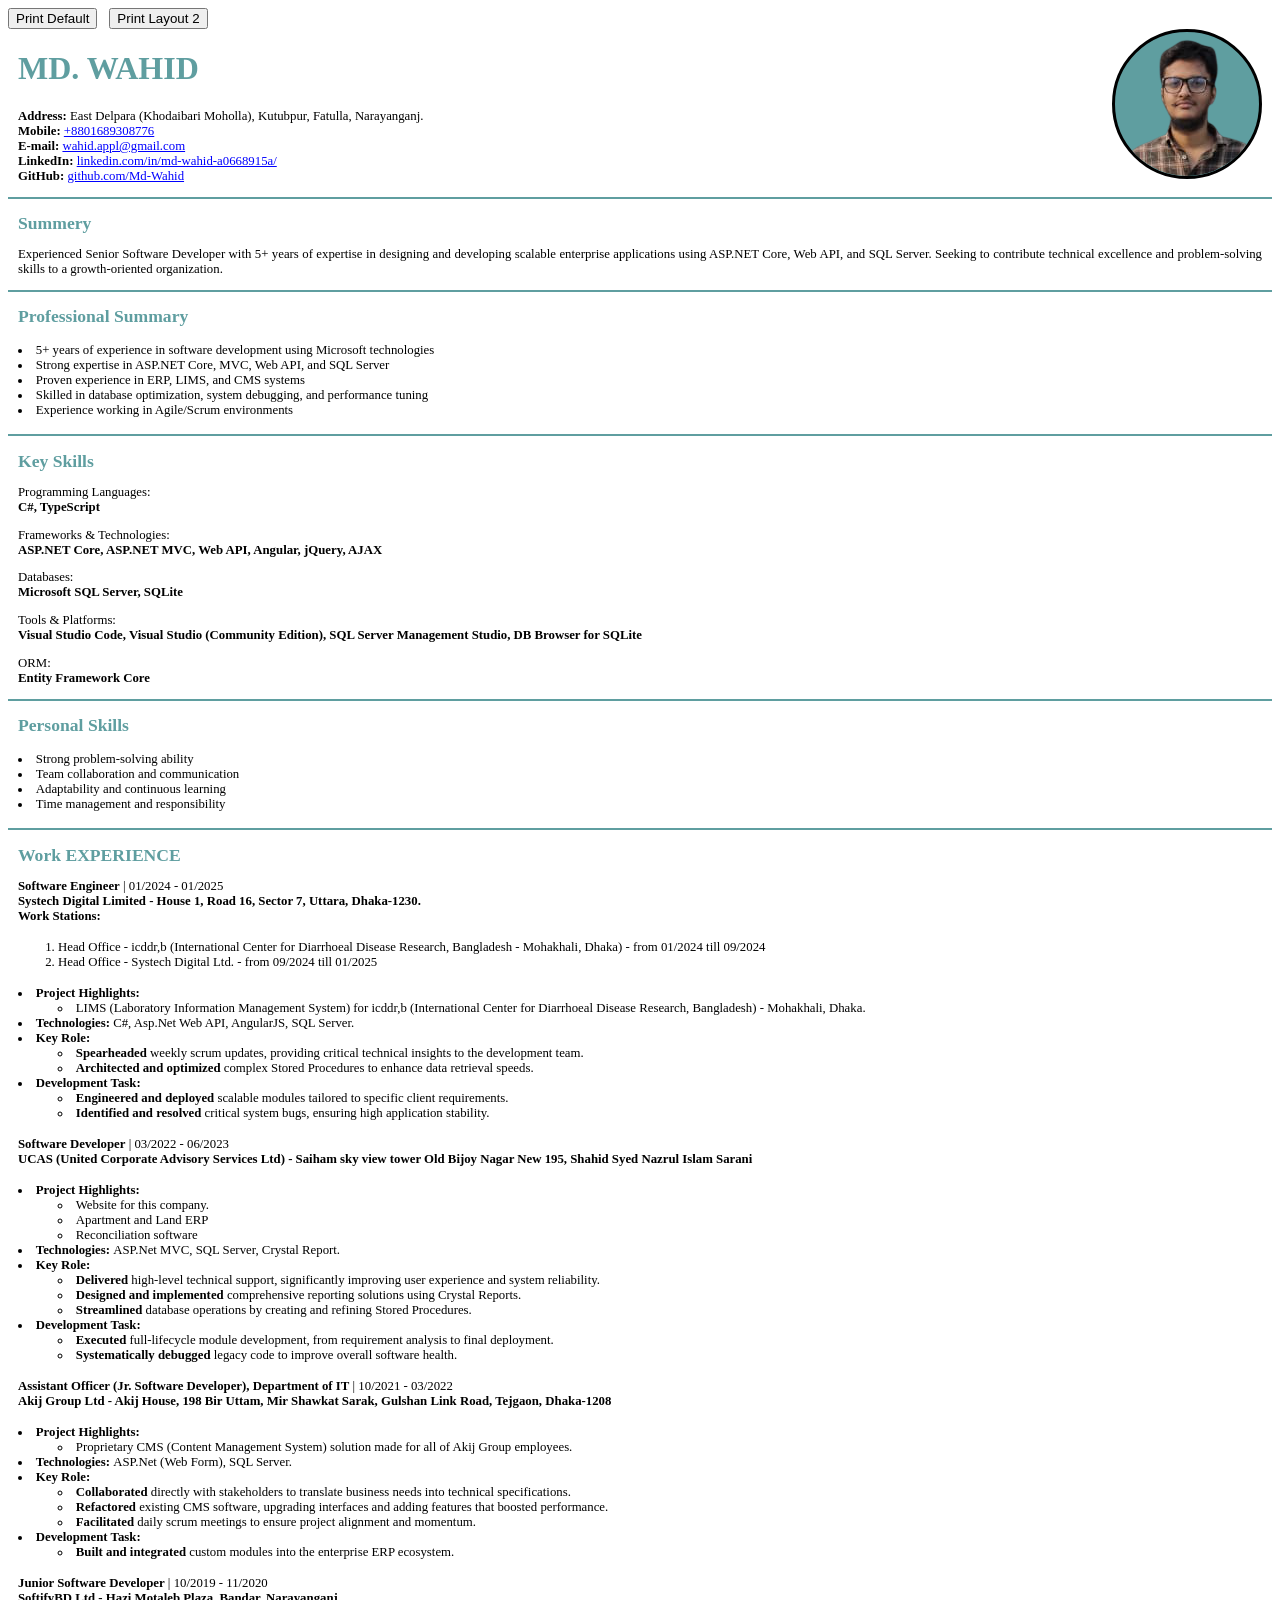
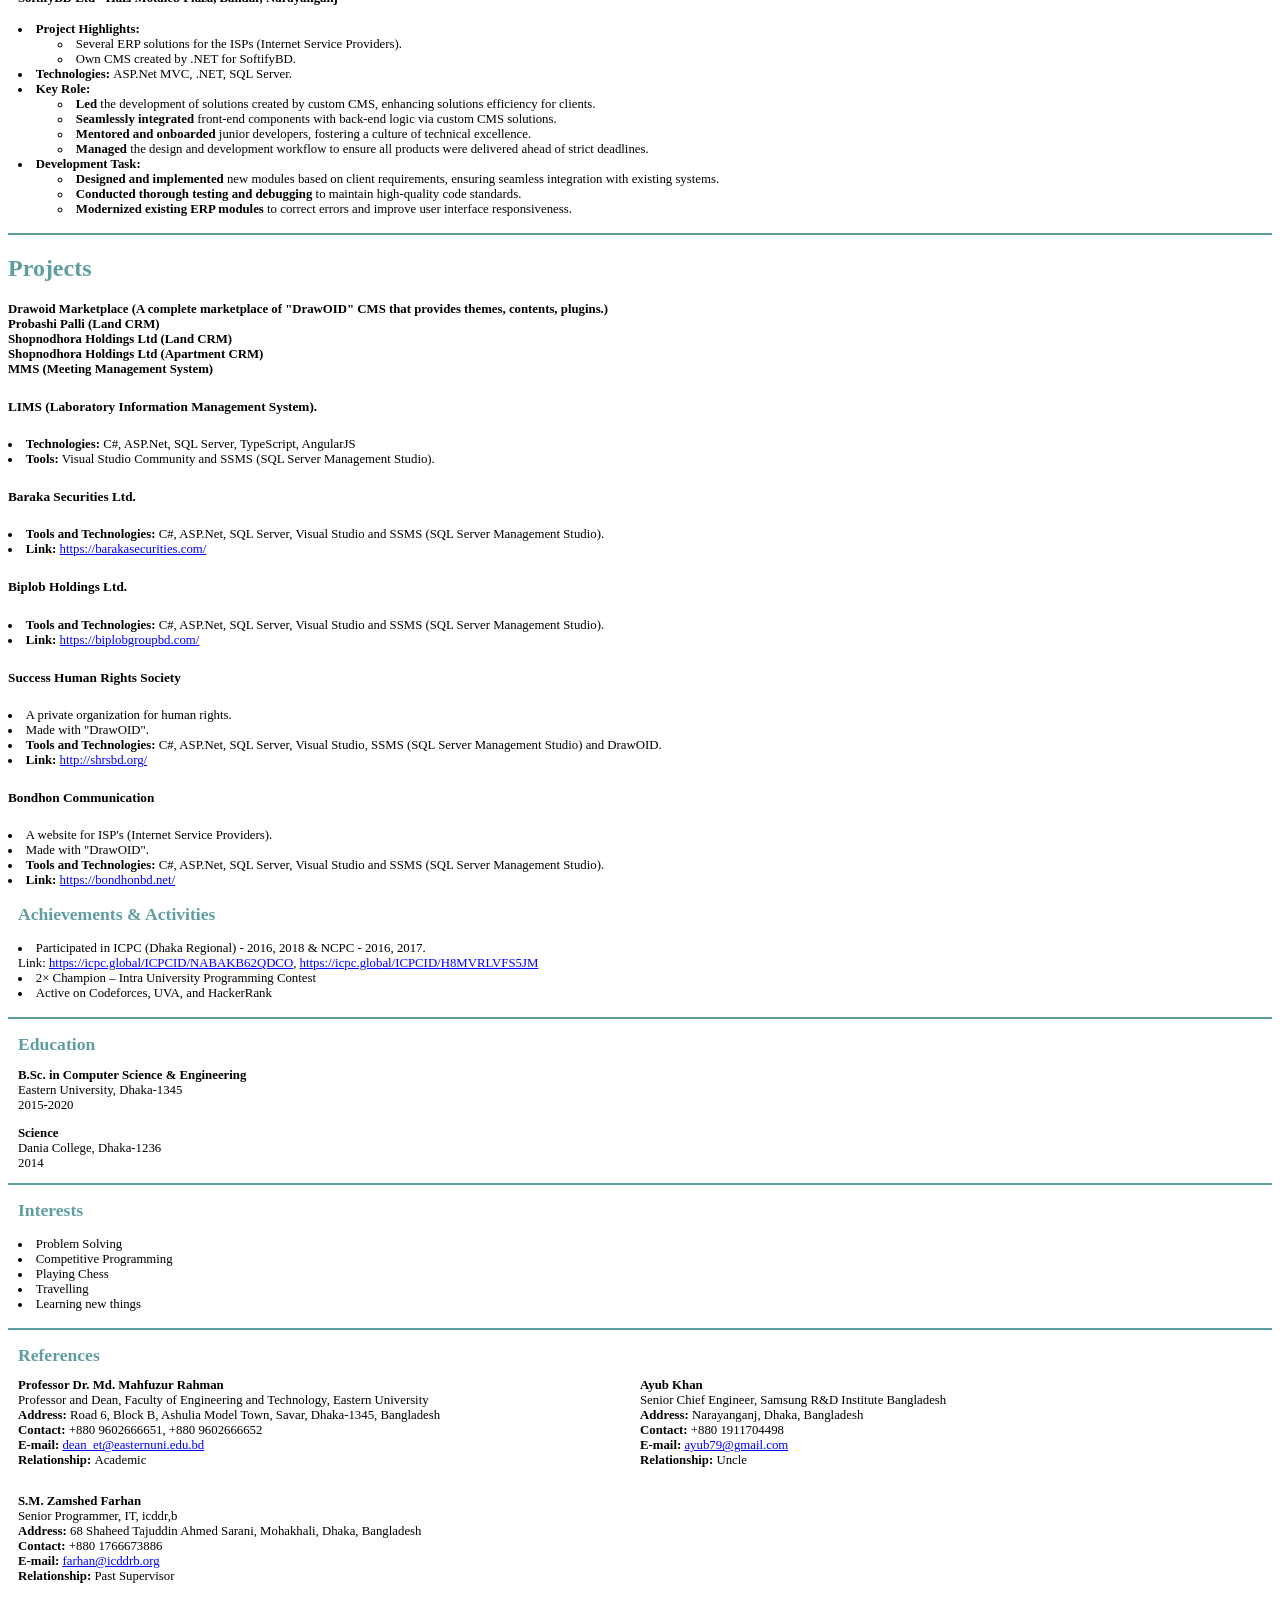
==== commit ccf51540: "Updated 2026-11-12" ====
--- a/template-2.html
+++ b/template-2.html
@@ -58,19 +58,22 @@
 
         <div class="block block-2 summary">
             <h2 class="title color-cadetblue">Summery</h2>
-            <p class="description text-justify">Experienced Senior Software Developer with 5+ years of expertise in designing and developing scalable enterprise applications using ASP.NET Core, Web API, and SQL Server. Seeking to contribute technical excellence and problem-solving skills to a growth-oriented organization.</p>
+            <p class="description text-justify">Experienced Senior Software Developer with 5+ years of expertise in
+                designing and developing scalable enterprise applications using ASP.NET Core, Web API, and SQL Server.
+                Seeking to contribute technical excellence and problem-solving skills to a growth-oriented organization.
+            </p>
 
         </div>
         <div class="block block-2 summary">
             <h2 class="title color-cadetblue">Professional Summary</h2>
             <p class="description text-justify">
-                <ul class="list-inside">
-                    <li>5+ years of experience in software development using Microsoft technologies</li>
-                    <li>Strong expertise in ASP.NET Core, MVC, Web API, and SQL Server</li>
-                    <li>Proven experience in ERP, LIMS, and CMS systems</li>
-                    <li>Skilled in database optimization, system debugging, and performance tuning</li>
-                    <li>Experience working in Agile/Scrum environments</li>
-                </ul>
+            <ul class="list-inside">
+                <li>5+ years of experience in software development using Microsoft technologies</li>
+                <li>Strong expertise in ASP.NET Core, MVC, Web API, and SQL Server</li>
+                <li>Proven experience in ERP, LIMS, and CMS systems</li>
+                <li>Skilled in database optimization, system debugging, and performance tuning</li>
+                <li>Experience working in Agile/Scrum environments</li>
+            </ul>
             </p>
 
         </div>
@@ -132,7 +135,8 @@
             </p>
             <p class="description">
                 <span class="institution">Tools & Platforms:</span> <br>
-                <span class="degree">Visual Studio Code, Visual Studio (Community Edition), SQL Server Management Studio, DB Browser for SQLite</span>
+                <span class="degree">Visual Studio Code, Visual Studio (Community Edition), SQL Server Management
+                    Studio, DB Browser for SQLite</span>
             </p>
             <p class="description">
                 <span class="institution">ORM:</span> <br>
@@ -143,32 +147,24 @@
             <!-- <h2 class="title color-cadetblue">Competitive Programming</h2> -->
             <h2 class="title color-cadetblue">Personal Skills</h2>
             <p class="description">
-                <ul class="list-inside">
-
-                    <li>Strong problem-solving ability</li>
-                    <li>Team collaboration and communication</li>
-                    <li>Adaptability and continuous learning</li>
-                    <li>Time management and responsibility</li>
-                </ul>
-            </p>
-
-
-        </div>
-
-        
+            <ul class="list-inside">
+
+                <li>Strong problem-solving ability</li>
+                <li>Team collaboration and communication</li>
+                <li>Adaptability and continuous learning</li>
+                <li>Time management and responsibility</li>
+            </ul>
+            </p>
+
+
+        </div>
+
+
         <div class="block block-4 work-history">
             <h2 class="title color-cadetblue">Work EXPERIENCE</h2>
             <!-- <p class="description">
-                <span class="position">Junior Instructor, Computer Science & Technology</span> | <span
-                    class="duration">09/2025 - Present</span> <br>
-                <span class="orgation-name">Park Polytechnic Institute - Hazi Rafiq Sarak, Sahebpara, Signboard
-                    Shiddirgonj, Narayanganj</span>
-            </p> -->
-
-
-
-            <p class="description">
-                <span class="position">Senior Software Developer</span> | <span class="duration">02/2025 - Present</span> <br>
+                <span class="position">Senior Software Developer</span> | <span class="duration">02/2025 -
+                    Present</span> <br>
                 <span class="orgation-name">Atom Soft 827, (4th Floor) Shewrapara, Mirpur, Dhaka-1216</span>
             <ul class="list-inside">
                 <li>
@@ -176,7 +172,6 @@
                     <ul>
                         <li>Real Estate Management Software</li>
                     </ul>
-                    <!-- - Own CMS created by .NET for SoftyfyBD. <br> -->
                 </li>
                 <li>
                     <strong>Technologies: </strong>ASP.Net, SQL Server, Boostrap, Html, CSS, JavaScript, Jquery, Ajax.
@@ -185,10 +180,12 @@
                     <strong>Key Role:</strong>
                     <ul>
                         <li>
-                            <strong>Delivered</strong> high-level technical support, significantly improving user experience and system reliability.
+                            <strong>Delivered</strong> high-level technical support, significantly improving user
+                            experience and system reliability.
                         </li>
                         <li>
-                            <strong>Designed and implemented</strong> comprehensive reporting solutions using Crystal Reports.
+                            <strong>Designed and implemented</strong> comprehensive reporting solutions using Crystal
+                            Reports.
                         </li>
                         <li>
                             <strong>Streamlined</strong> database operations by creating and refining Stored Procedures.
@@ -198,13 +195,15 @@
                 <li>
                     <strong>Development Task:</strong>
                     <ul>
-                        <li><strong>Modules:</strong> Supplier/Vendor Management, Goods Purchase Management, Stock Management, Customer Management and Sales Management.</li>
-                        <li><strong>Systematically debugged</strong> legacy code to improve overall software health.</li>
-                    </ul>
-                </li>
-            </ul>
-
-            </p>
+                        <li><strong>Modules:</strong> Supplier/Vendor Management, Goods Purchase Management, Stock
+                            Management, Customer Management and Sales Management.</li>
+                        <li><strong>Systematically debugged</strong> legacy code to improve overall software health.
+                        </li>
+                    </ul>
+                </li>
+            </ul>
+
+            </p> -->
 
             <p class="description">
                 <span class="position">Software Engineer</span> | <span class="duration">01/2024 - 01/2025</span> <br>
@@ -231,7 +230,7 @@
                                 the USA, the Netherlands, Germany, Denmark, and Japan. As part of our global presence, our offices
                                 are busy in the UK, Japan as well as in Bangladesh.
                             </li> -->
-                <li>
+                <li class="page-break-default page-break-before">
                     <strong>Project Highlights:</strong> <br>
                     <ul>
                         <li>LIMS (Laboratory Information Management System) for icddr,b (International Center for
@@ -306,11 +305,13 @@
                 <li>
                     <strong>Development Task:</strong>
                     <ul>
-                        <li><strong>Executed</strong> full-lifecycle module development, from requirement analysis to final
-                    deployment.</li>
-                <li><strong>Systematically debugged</strong> legacy code to improve overall software health.</li>
-            </ul>
-                
+                        <li><strong>Executed</strong> full-lifecycle module development, from requirement analysis to
+                            final
+                            deployment.</li>
+                        <li><strong>Systematically debugged</strong> legacy code to improve overall software health.
+                        </li>
+                    </ul>
+
             </ul>
 
             </p>
@@ -391,7 +392,7 @@
                             delivered ahead of strict deadlines.</li>
                     </ul>
                 </li>
-                <li class="page-break-default page-break-before">
+                <li>
                     <strong>Development Task:</strong>
                     <ul>
                         <li><strong>Designed and implemented</strong> new modules based on client requirements, ensuring
@@ -406,7 +407,7 @@
             </p>
 
         </div>
-        <div class="block block-5 projects">
+        <div class="page-break-default page-break-before" class="block block-5 projects">
             <h2 class="title color-cadetblue">Projects</h2>
             <p class="description">
                 <span style="font-weight: 700;">Drawoid Marketplace (A complete marketplace of "DrawOID" CMS that
@@ -422,8 +423,8 @@
                     <li><strong>Technologies:</strong> C#, ASP.Net, SQL Server, TypeScript, AngularJS</li>
                     <li><strong>Tools:</strong> Visual Studio Community and SSMS (SQL Server Management Studio).</li>
                 </ul>
-            </p>
-            <!-- <p class="description">
+                </p>
+                <!-- <p class="description">
             <h5>EBL Securities Ltd.</h5>
             <ul>
                 <li><strong>Tools and Technologies:</strong> C#, ASP.Net, SQL Server, Visual Studio and SSMS (SQL Server
@@ -431,24 +432,26 @@
                 <li><strong>Link:</strong> <a href="http://3.111.145.17:89/">http://3.111.145.17:89/</a></li>
             </ul>
             </p> -->
-            <p class="description">
-            <h5>Baraka Securities Ltd.</h5>
-            <ul class="list-inside">
-                <li><strong>Tools and Technologies:</strong> C#, ASP.Net, SQL Server, Visual Studio and SSMS (SQL Server
-                    Management Studio).</li>
-                <li><strong>Link:</strong> <a href="https://barakasecurities.com/">https://barakasecurities.com/</a>
-                </li>
-            </ul>
-            </p>
-            <p class="description">
-            <h5>Biplob Holdings Ltd.</h5>
-            <ul class="list-inside">
-                <li><strong>Tools and Technologies:</strong> C#, ASP.Net, SQL Server, Visual Studio and SSMS (SQL Server
-                    Management Studio).</li>
-                <li><strong>Link:</strong> <a href="https://biplobgroupbd.com/">https://biplobgroupbd.com/</a></li>
-            </ul>
-            </p>
-            <!-- <p class="description">
+                <p class="description">
+                <h5>Baraka Securities Ltd.</h5>
+                <ul class="list-inside">
+                    <li><strong>Tools and Technologies:</strong> C#, ASP.Net, SQL Server, Visual Studio and SSMS (SQL
+                        Server
+                        Management Studio).</li>
+                    <li><strong>Link:</strong> <a href="https://barakasecurities.com/">https://barakasecurities.com/</a>
+                    </li>
+                </ul>
+                </p>
+                <p class="description">
+                <h5>Biplob Holdings Ltd.</h5>
+                <ul class="list-inside">
+                    <li><strong>Tools and Technologies:</strong> C#, ASP.Net, SQL Server, Visual Studio and SSMS (SQL
+                        Server
+                        Management Studio).</li>
+                    <li><strong>Link:</strong> <a href="https://biplobgroupbd.com/">https://biplobgroupbd.com/</a></li>
+                </ul>
+                </p>
+                <!-- <p class="description">
                 <h5>Probashi Palli (Land CR)</h5>
                 <ul>
                     <li><strong>Tools and Technologies:</strong> C#, ASP.Net, SQL Server, Visual Studio and SSMS (SQL
@@ -480,7 +483,7 @@
                     <li><strong>Link:</strong> <a href="http://192.168.0.219:92/">http://192.168.0.219:92/</a></li>
                 </ul>
             </p> -->
-            <!-- <p class="description">
+                <!-- <p class="description">
             <h5>Drawoid Marketplace</h5>
             <ul>
                 <li>A complete marketplace of "DrawOID" CMS that provides themes, contents, plugins.</li>
@@ -490,28 +493,30 @@
                 <li><strong>Link:</strong> <a href="http://market.drawoid.com">http://market.drawoid.com</a></li>
             </ul>
             </p> -->
-            <p class="description">
-            <h5>Success Human Rights Society</h5>
-            <ul class="list-inside">
-                <li>A private organization for human rights.</li>
-                <li>Made with "DrawOID".</li>
-                <li><strong>Tools and Technologies:</strong> C#, ASP.Net, SQL Server, Visual Studio, SSMS (SQL Server
-                    Management Studio) and DrawOID.</li>
-                <li><strong>Link:</strong> <a href="http://shrsbd.org/">http://shrsbd.org/</a></li>
-            </ul>
-            </p>
-            <p class="description">
-            <h5>Bondhon Communication</h5>
-            <ul class="list-inside">
-                <li>A website for ISP's (Internet Service Providers).</li>
-                <li>Made with "DrawOID".</li>
-                <li><strong>Tools and Technologies:</strong> C#, ASP.Net, SQL Server, Visual Studio and SSMS (SQL Server
-                    Management Studio).</li>
-                <li><strong>Link:</strong> <a href="https://bondhonbd.net/">https://bondhonbd.net/</a></li>
-            </ul>
-            </p>
-        </div>
-        <div class="block block-5 competitive-programming page-break-default page-break-after">
+                <p class="description">
+                <h5>Success Human Rights Society</h5>
+                <ul class="list-inside">
+                    <li>A private organization for human rights.</li>
+                    <li>Made with "DrawOID".</li>
+                    <li><strong>Tools and Technologies:</strong> C#, ASP.Net, SQL Server, Visual Studio, SSMS (SQL
+                        Server
+                        Management Studio) and DrawOID.</li>
+                    <li><strong>Link:</strong> <a href="http://shrsbd.org/">http://shrsbd.org/</a></li>
+                </ul>
+                </p>
+                <p class="description">
+                <h5>Bondhon Communication</h5>
+                <ul class="list-inside">
+                    <li>A website for ISP's (Internet Service Providers).</li>
+                    <li>Made with "DrawOID".</li>
+                    <li><strong>Tools and Technologies:</strong> C#, ASP.Net, SQL Server, Visual Studio and SSMS (SQL
+                        Server
+                        Management Studio).</li>
+                    <li><strong>Link:</strong> <a href="https://bondhonbd.net/">https://bondhonbd.net/</a></li>
+                </ul>
+                </p>
+        </div>
+        <div class="block block-5 competitive-programming">
             <!-- <h2 class="title color-cadetblue">Competitive Programming</h2> -->
             <h2 class="title color-cadetblue">Achievements & Activities</h2>
             <p class="description">
@@ -551,8 +556,10 @@
 
                 <li>
                     Participated in ICPC (Dhaka Regional) - 2016, 2018 & NCPC - 2016, 2017. <br>
-                    Link: <a href="https://icpc.global/ICPCID/NABAKB62QDCO" target="_blank" rel="noopener noreferrer">https://icpc.global/ICPCID/NABAKB62QDCO</a>,
-                    <a href="https://icpc.global/ICPCID/H8MVRLVFS5JM" target="_blank" rel="noopener noreferrer">https://icpc.global/ICPCID/H8MVRLVFS5JM</a>
+                    Link: <a href="https://icpc.global/ICPCID/NABAKB62QDCO" target="_blank"
+                        rel="noopener noreferrer">https://icpc.global/ICPCID/NABAKB62QDCO</a>,
+                    <a href="https://icpc.global/ICPCID/H8MVRLVFS5JM" target="_blank"
+                        rel="noopener noreferrer">https://icpc.global/ICPCID/H8MVRLVFS5JM</a>
                 </li>
                 <li>2× Champion – Intra University Programming Contest</li>
                 <li>Active on Codeforces, UVA, and HackerRank</li>
@@ -561,7 +568,7 @@
 
 
         </div>
-        <div class="block block-6 education">
+        <div class="block block-6 education page-break-default page-break-after">
             <h2 class="title color-cadetblue">Education</h2>
             <p class="description">
                 <span class="degree">B.Sc. in Computer Science & Engineering</span> <br>
